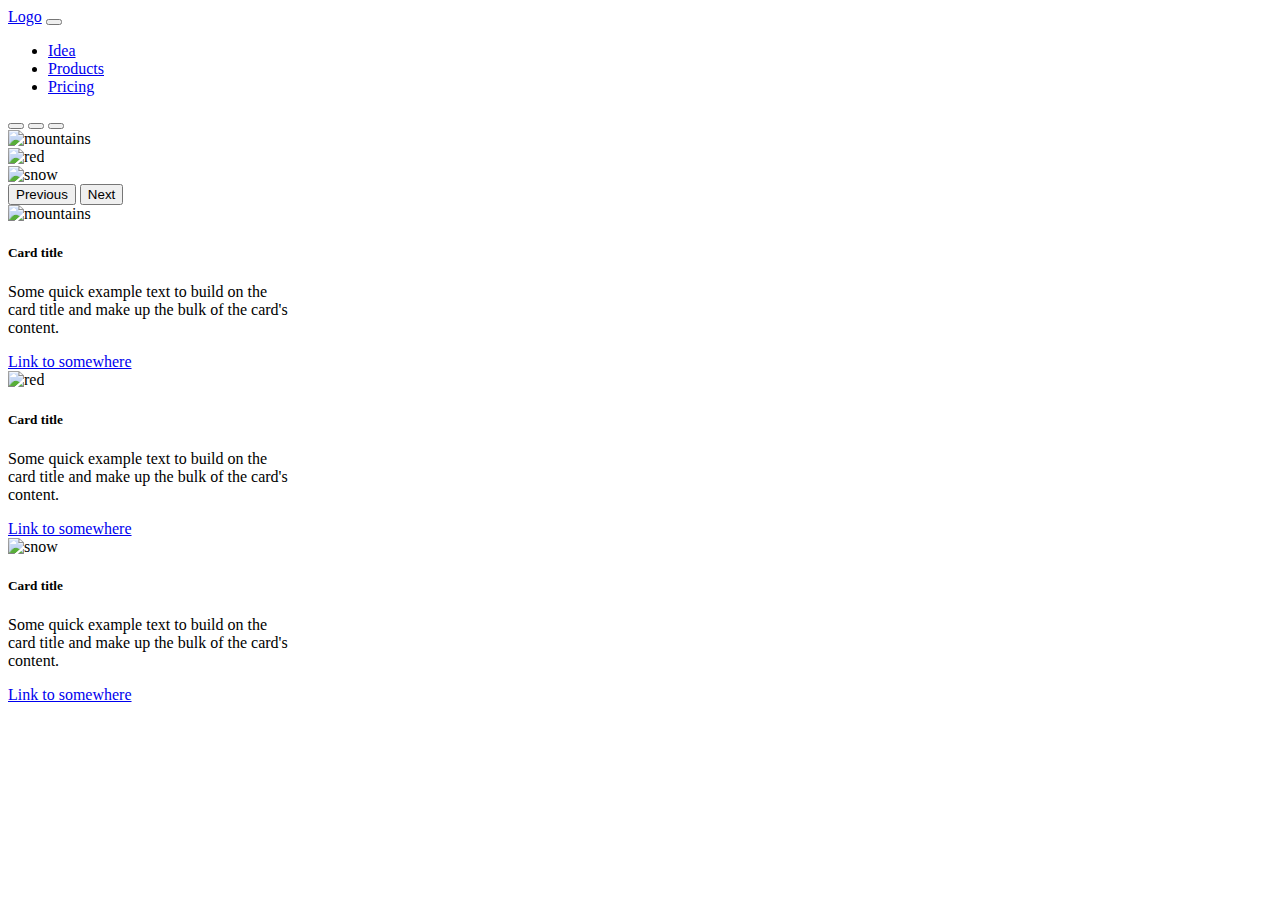
==== index.html @ e4ba84e4 "navbar" ====
<!doctype html>
<html lang="en">
  <head>
    <!-- Required meta tags -->
    <meta charset="utf-8">
    <meta name="viewport" content="width=device-width, initial-scale=1">

    <!-- Bootstrap CSS -->
    <link href="https://cdn.jsdelivr.net/npm/bootstrap@5.1.3/dist/css/bootstrap.min.css" rel="stylesheet" integrity="sha384-1BmE4kWBq78iYhFldvKuhfTAU6auU8tT94WrHftjDbrCEXSU1oBoqyl2QvZ6jIW3" crossorigin="anonymous">

    <title>Products</title>
  </head>
  <body>
<!--Navbar-->
    <nav class="navbar navbar-expand-lg navbar-dark bg-dark">
      <div class="container-fluid">
        <a class="navbar-brand" href="index.html">Logo</a>
        <button class="navbar-toggler" type="button" data-bs-toggle="collapse" data-bs-target="#navbarNav" aria-controls="navbarNav" aria-expanded="false" aria-label="Toggle navigation"
          class="navbar-toggler"
          type="button"
          data-toggle="collapse"
          data-target="#navbarNav"
          aria-controls="navbarNav"
          aria-expanded="false"
          aria-label="Toggle navigation"
        >
          <span class="navbar-toggler-icon"></span>
        </button>
        <div class="collapse navbar-collapse justify-content-end" id="navbarNav">
          <ul class="navbar-nav">
            <li class="nav-item">
              <a class="nav-link active" aria-current="page" href="#">Idea</a>
            </li>
            <li class="nav-item">
              <a class="nav-link" href="#">Products</a>
            </li>
            <li class="nav-item">
              <a class="nav-link" href="#">Pricing</a>
            </li>
          </ul>
        </div>
      </div>
    </nav>

<!--Carousel-->
<div id="carouselExampleIndicators" class="carousel slide" data-bs-ride="carousel">
  <div class="carousel-indicators">
    <button type="button" data-bs-target="#carouselExampleIndicators" data-bs-slide-to="0" class="active" aria-current="true" aria-label="Slide 1"></button>
    <button type="button" data-bs-target="#carouselExampleIndicators" data-bs-slide-to="1" aria-label="Slide 2"></button>
    <button type="button" data-bs-target="#carouselExampleIndicators" data-bs-slide-to="2" aria-label="Slide 3"></button>
  </div>
  <div class="carousel-inner">
    <div class="carousel-item active">
      <img src="img/mountains.png" class="d-block w-100" alt="mountains">
    </div>
    <div class="carousel-item">
      <img src="img/red.png" class="d-block w-100" alt="red">
    </div>
    <div class="carousel-item">
      <img src="img/snow.png" class="d-block w-100" alt="snow">
    </div>
  </div>
  <button class="carousel-control-prev" type="button" data-bs-target="#carouselExampleIndicators" data-bs-slide="prev">
    <span class="carousel-control-prev-icon" aria-hidden="true"></span>
    <span class="visually-hidden">Previous</span>
  </button>
  <button class="carousel-control-next" type="button" data-bs-target="#carouselExampleIndicators" data-bs-slide="next">
    <span class="carousel-control-next-icon" aria-hidden="true"></span>
    <span class="visually-hidden">Next</span>
  </button>
</div>

<!--Cards-->

<div class="container">
  <div class="row">
    <div class="col-md-4">
      <div class="card" style="width: 18rem;">
        <img src="img/mountains.png" class="card-img-top" alt="mountains">
        <div class="card-body">
          <h5 class="card-title">Card title</h5>
          <p class="card-text">Some quick example text to build on the card title and make up the bulk of the card's content.</p>
          <a href="#" class="btn btn-primary">Link to somewhere</a>
        </div>
      </div>
    </div>
    <div class="col-md-4">
      <div class="card" style="width: 18rem;">
        <img src="img/red.png" class="card-img-top" alt="red">
        <div class="card-body">
          <h5 class="card-title">Card title</h5>
          <p class="card-text">Some quick example text to build on the card title and make up the bulk of the card's content.</p>
          <a href="#" class="btn btn-primary">Link to somewhere</a>
        </div>
      </div>
    </div>
    <div class="col-md-4">
      <div class="card" style="width: 18rem;">
        <img src="img/snow.png" class="card-img-top" alt="snow">
        <div class="card-body">
          <h5 class="card-title">Card title</h5>
          <p class="card-text">Some quick example text to build on the card title and make up the bulk of the card's content.</p>
          <a href="#" class="btn btn-primary">Link to somewhere</a>
        </div>
      </div>
    </div>
  </div>
</div>

    <!-- Option 1: Bootstrap Bundle with Popper -->
    <script src="https://cdn.jsdelivr.net/npm/bootstrap@5.1.3/dist/js/bootstrap.bundle.min.js" integrity="sha384-ka7Sk0Gln4gmtz2MlQnikT1wXgYsOg+OMhuP+IlRH9sENBO0LRn5q+8nbTov4+1p" crossorigin="anonymous"></script>

  </body>
</html>
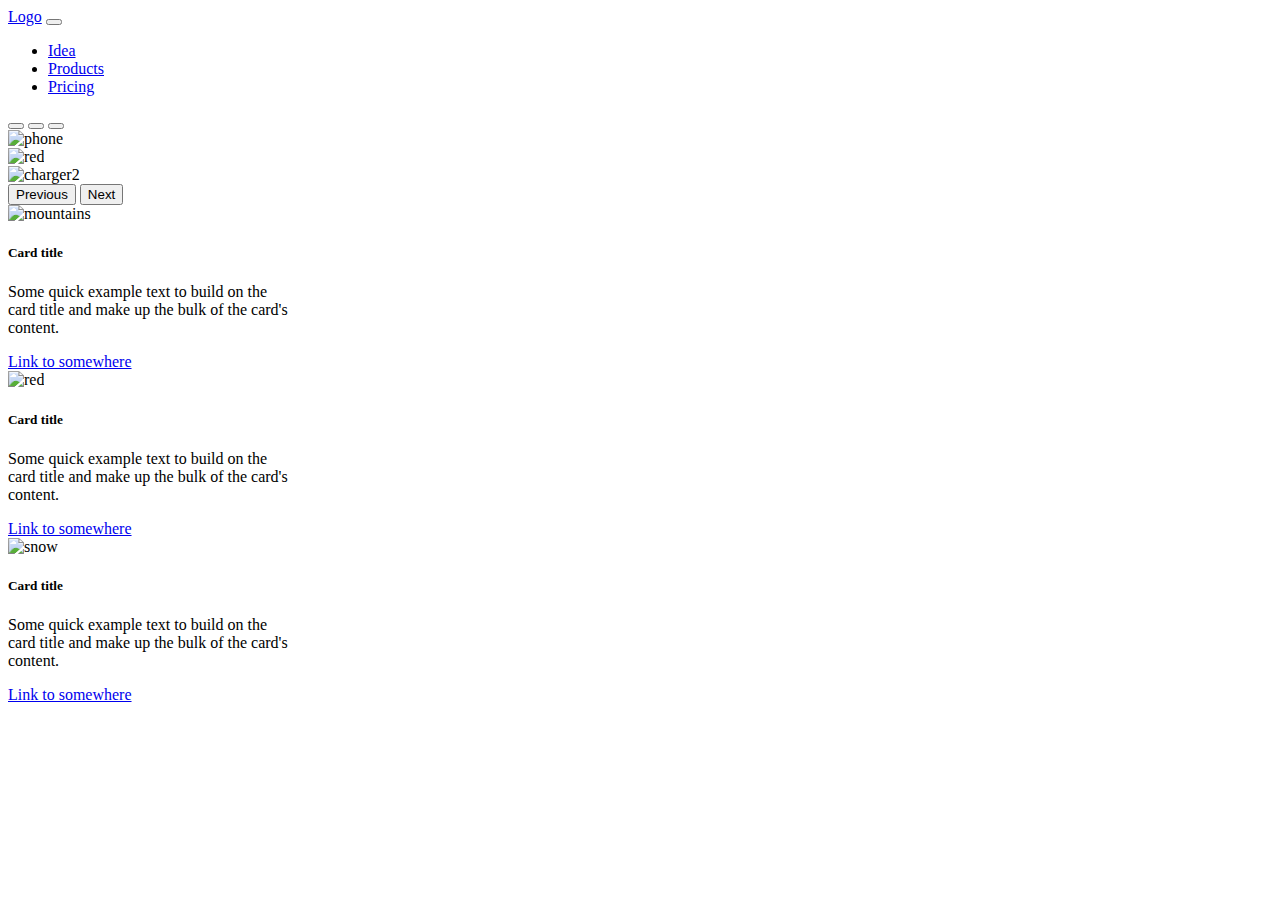
==== commit fcdb8e7a: "pictures" ====
--- a/index.html
+++ b/index.html
@@ -51,13 +51,13 @@
   </div>
   <div class="carousel-inner">
     <div class="carousel-item active">
-      <img src="img/mountains.png" class="d-block w-100" alt="mountains">
+      <img src="https://idaptweb-11993.kxcdn.com/wp-content/uploads/2019/05/solar-phone-case.png" class="d-block w-100" alt="phone">
     </div>
     <div class="carousel-item">
-      <img src="img/red.png" class="d-block w-100" alt="red">
+      <img src="https://encrypted-tbn0.gstatic.com/images?q=tbn:ANd9GcTPdAUun4zR3WNzFSuJdld6DpTGdxXTZb5pPwMo9PI1hjBS7bEtk9Zq7Xac5iT64M8Zyu0&usqp=CAU" class="charger" alt="red">
     </div>
     <div class="carousel-item">
-      <img src="img/snow.png" class="d-block w-100" alt="snow">
+      <img src="https://encrypted-tbn0.gstatic.com/images?q=tbn:ANd9GcRUf2o74vIO0YjebnAY6xfHBJXPUIogfEYaBA&usqp=CAU" class="d-block w-100" alt="charger2">
     </div>
   </div>
   <button class="carousel-control-prev" type="button" data-bs-target="#carouselExampleIndicators" data-bs-slide="prev">
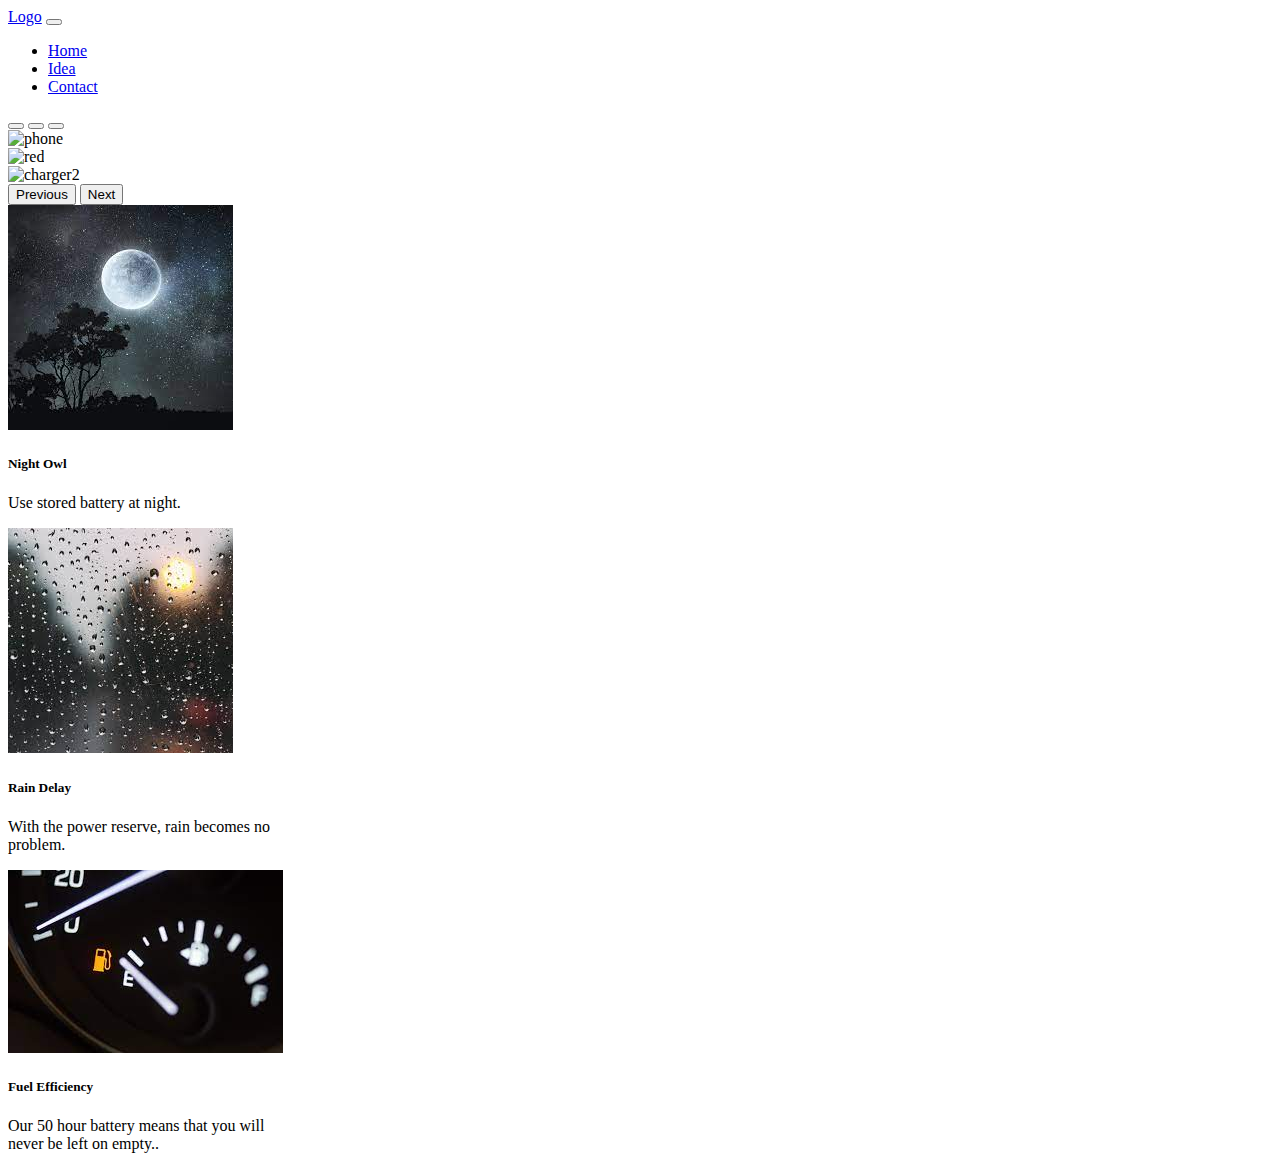
==== commit 750659d9: "i did a lot of stuff" ====
--- a/index.html
+++ b/index.html
@@ -8,7 +8,7 @@
     <!-- Bootstrap CSS -->
     <link href="https://cdn.jsdelivr.net/npm/bootstrap@5.1.3/dist/css/bootstrap.min.css" rel="stylesheet" integrity="sha384-1BmE4kWBq78iYhFldvKuhfTAU6auU8tT94WrHftjDbrCEXSU1oBoqyl2QvZ6jIW3" crossorigin="anonymous">
 
-    <title>Products</title>
+    <title>Home</title>
   </head>
   <body>
 <!--Navbar-->
@@ -29,13 +29,13 @@
         <div class="collapse navbar-collapse justify-content-end" id="navbarNav">
           <ul class="navbar-nav">
             <li class="nav-item">
-              <a class="nav-link active" aria-current="page" href="#">Idea</a>
+              <a class="nav-link active" aria-current="page" href="index.html">Home</a>
             </li>
             <li class="nav-item">
-              <a class="nav-link" href="#">Products</a>
+              <a class="nav-link" href="idea.html">Idea</a>
             </li>
             <li class="nav-item">
-              <a class="nav-link" href="#">Pricing</a>
+              <a class="nav-link" href="contact.html">Contact</a>
             </li>
           </ul>
         </div>
@@ -51,13 +51,13 @@
   </div>
   <div class="carousel-inner">
     <div class="carousel-item active">
-      <img src="https://idaptweb-11993.kxcdn.com/wp-content/uploads/2019/05/solar-phone-case.png" class="d-block w-100" alt="phone">
+      <img src="https://encrypted-tbn0.gstatic.com/images?q=tbn:ANd9GcQmvMNlwCBV57iLh9kJDmDbeUGfqWmMLrWNew&usqp=CAU" class="d-block w-100" width="200" height="800" alt="phone">
     </div>
     <div class="carousel-item">
-      <img src="https://encrypted-tbn0.gstatic.com/images?q=tbn:ANd9GcTPdAUun4zR3WNzFSuJdld6DpTGdxXTZb5pPwMo9PI1hjBS7bEtk9Zq7Xac5iT64M8Zyu0&usqp=CAU" class="charger" alt="red">
+      <img src="https://encrypted-tbn0.gstatic.com/images?q=tbn:ANd9GcTPdAUun4zR3WNzFSuJdld6DpTGdxXTZb5pPwMo9PI1hjBS7bEtk9Zq7Xac5iT64M8Zyu0&usqp=CAU" class="d-block w-100" width="200" height="800" alt="red">
     </div>
     <div class="carousel-item">
-      <img src="https://encrypted-tbn0.gstatic.com/images?q=tbn:ANd9GcRUf2o74vIO0YjebnAY6xfHBJXPUIogfEYaBA&usqp=CAU" class="d-block w-100" alt="charger2">
+      <img src="https://encrypted-tbn0.gstatic.com/images?q=tbn:ANd9GcRUf2o74vIO0YjebnAY6xfHBJXPUIogfEYaBA&usqp=CAU" class="d-block w-100" width="200" height="800" alt="charger2">
     </div>
   </div>
   <button class="carousel-control-prev" type="button" data-bs-target="#carouselExampleIndicators" data-bs-slide="prev">
@@ -76,31 +76,31 @@
   <div class="row">
     <div class="col-md-4">
       <div class="card" style="width: 18rem;">
-        <img src="img/mountains.png" class="card-img-top" alt="mountains">
+        <img src="[data-uri]" class="card-img-top" alt="mountains">
         <div class="card-body">
-          <h5 class="card-title">Card title</h5>
-          <p class="card-text">Some quick example text to build on the card title and make up the bulk of the card's content.</p>
-          <a href="#" class="btn btn-primary">Link to somewhere</a>
+          <h5 class="card-title">Night Owl</h5>
+          <p class="card-text">Use stored battery at night.</p>
+      
         </div>
       </div>
     </div>
     <div class="col-md-4">
       <div class="card" style="width: 18rem;">
-        <img src="img/red.png" class="card-img-top" alt="red">
+        <img src="[data-uri]" class="card-img-top" alt="red">
         <div class="card-body">
-          <h5 class="card-title">Card title</h5>
-          <p class="card-text">Some quick example text to build on the card title and make up the bulk of the card's content.</p>
-          <a href="#" class="btn btn-primary">Link to somewhere</a>
+          <h5 class="card-title">Rain Delay</h5>
+          <p class="card-text">With the power reserve, rain becomes no problem.</p>
+         
         </div>
       </div>
     </div>
     <div class="col-md-4">
       <div class="card" style="width: 18rem;">
-        <img src="img/snow.png" class="card-img-top" alt="snow">
+        <img src="[data-uri]" class="card-img-top" alt="snow">
         <div class="card-body">
-          <h5 class="card-title">Card title</h5>
-          <p class="card-text">Some quick example text to build on the card title and make up the bulk of the card's content.</p>
-          <a href="#" class="btn btn-primary">Link to somewhere</a>
+          <h5 class="card-title">Fuel Efficiency</h5>
+          <p class="card-text">Our 50 hour battery means that you will never be left on empty..</p>
+  
         </div>
       </div>
     </div>
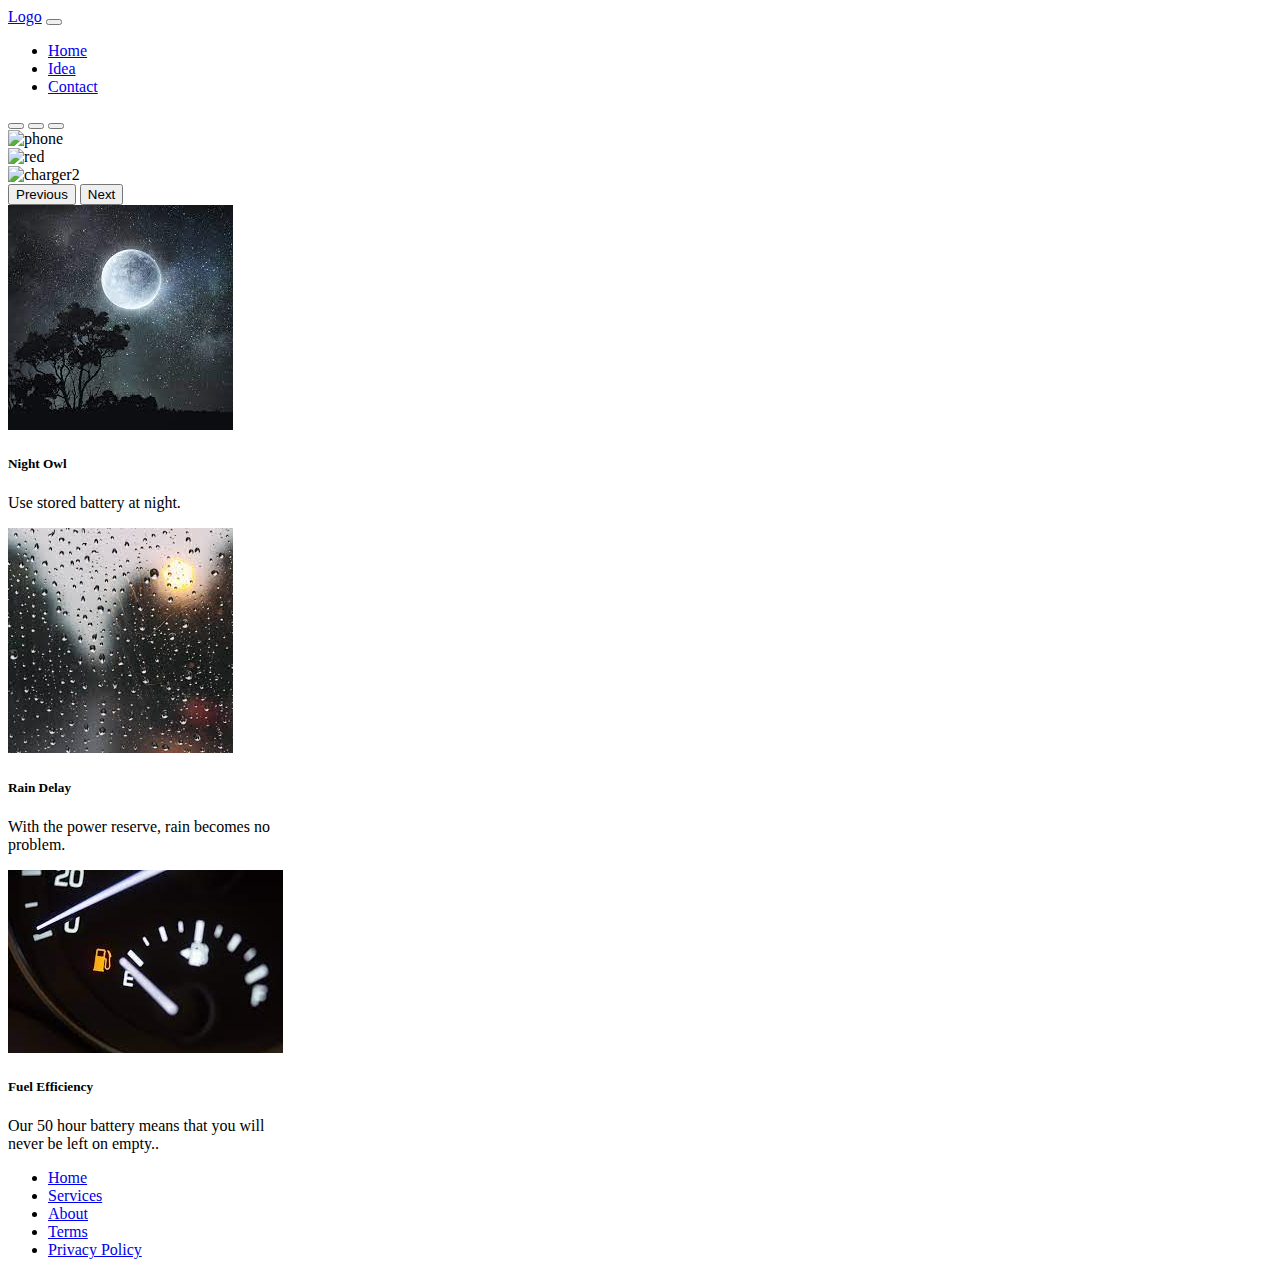
==== commit 466259a2: "cards" ====
--- a/index.html
+++ b/index.html
@@ -109,6 +109,18 @@
 
     <!-- Option 1: Bootstrap Bundle with Popper -->
     <script src="https://cdn.jsdelivr.net/npm/bootstrap@5.1.3/dist/js/bootstrap.bundle.min.js" integrity="sha384-ka7Sk0Gln4gmtz2MlQnikT1wXgYsOg+OMhuP+IlRH9sENBO0LRn5q+8nbTov4+1p" crossorigin="anonymous"></script>
-
+    <body>
+      <div class="footer-basic">
+          <footer>
+              <div class="social"><a href="#"><i class="icon ion-social-instagram"> </i></a><a href="#"><i class="icon ion-social-snapchat"> </i></a><a href="#"><i class="icon ion-social-twitter"> </i></a><a href="#"><i class="icon ion-social-facebook"> </i></a></div>
+              <ul class="list-inline">
+                  <li class="list-inline-item"><a href="#">Home</a></li>
+                  <li class="list-inline-item"><a href="#">Services</a></li>
+                  <li class="list-inline-item"><a href="#">About</a></li>
+                  <li class="list-inline-item"><a href="#">Terms</a></li>
+                  <li class="list-inline-item"><a href="#">Privacy Policy</a></li>
+              </ul>
+              <p"https://jhill606.github.io/Coding-1-Final-S2022/"</p>
+          </footer>
   </body>
 </html>